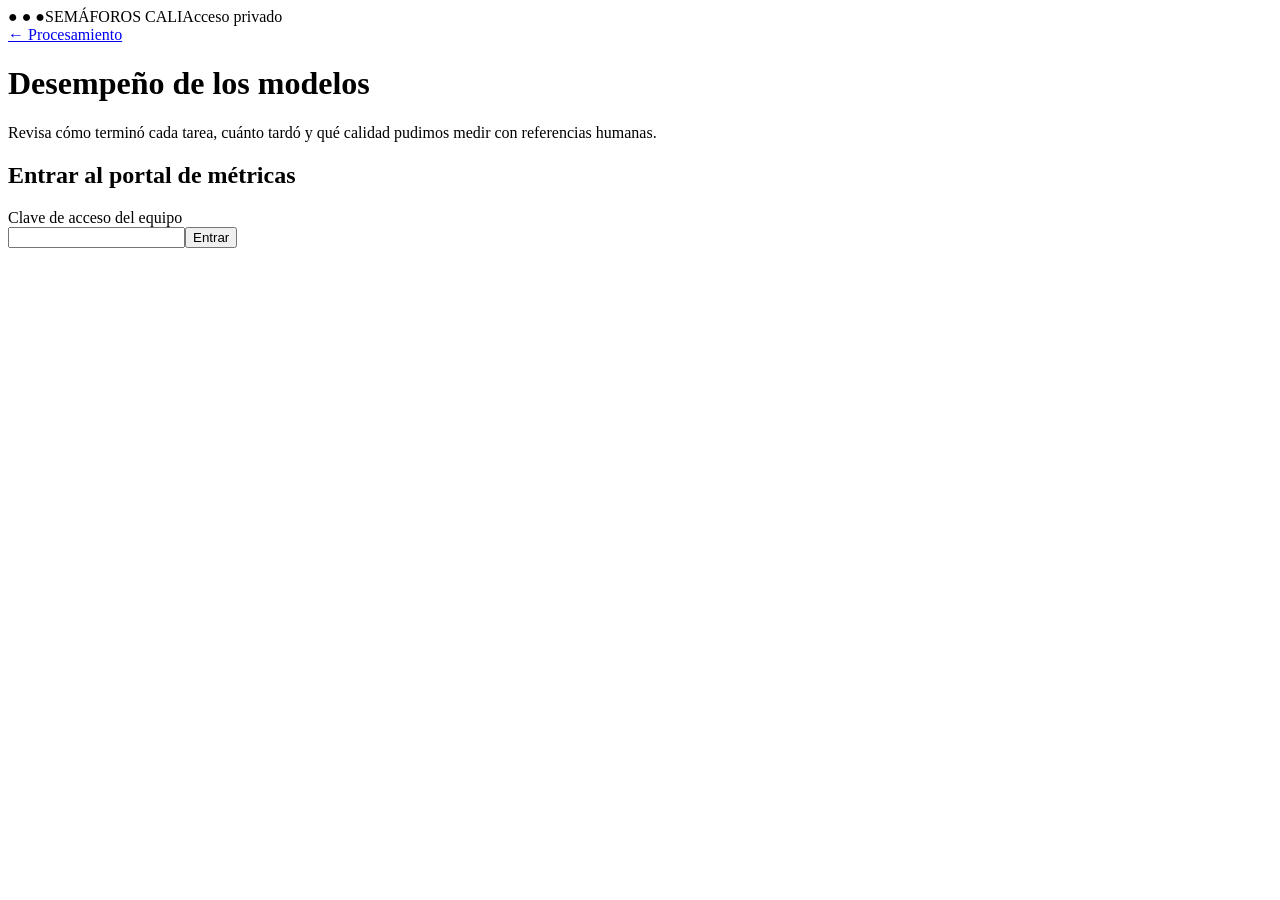
==== semaforos/web/metrics.html @ 7a7ba71e "Agregar portal privado de métricas de modelos" ====
<!doctype html>
<html lang="es">
<head>
  <meta charset="utf-8">
  <meta name="viewport" content="width=device-width, initial-scale=1">
  <title>Métricas de modelos · Semáforos Cali</title>
  <link rel="stylesheet" href="/panel.css">
  <link rel="stylesheet" href="/metrics.css">
  <script defer src="/metrics.js"></script>
</head>
<body>
<header><span class="mark" aria-hidden="true">● ● ●</span><span>SEMÁFOROS CALI</span><span class="private">Acceso privado</span></header>
<main class="metrics-page">
  <div class="metrics-intro">
    <a href="/">← Procesamiento</a>
    <h1>Desempeño de los modelos</h1>
    <p>Revisa cómo terminó cada tarea, cuánto tardó y qué calidad pudimos medir con referencias humanas.</p>
  </div>
  <section id="login">
    <h2>Entrar al portal de métricas</h2>
    <form id="metricsLogin">
      <label for="metricsToken">Clave de acceso del equipo</label>
      <div class="inline"><input id="metricsToken" type="password" autocomplete="off" required minlength="32"><button>Entrar</button></div>
    </form>
  </section>
  <p id="metricsStatus" role="status" aria-live="polite"></p>
  <div id="metricsWorkspace" hidden>
    <div class="metrics-controls">
      <div><label for="metricsExperiment">Experimento</label><select id="metricsExperiment"><option value="">Todos</option></select></div>
      <div><label for="metricsPeriod">Fecha de creación de la tarea</label>
        <select id="metricsPeriod"><option value="">Todo el historial</option><option value="7">Últimos 7 días</option><option value="30">Últimos 30 días</option><option value="90">Últimos 90 días</option></select></div>
      <button id="metricsRefresh">Actualizar</button><button id="metricsLogout" class="secondary">Salir</button>
    </div>
    <div id="metricsContent" aria-busy="false"></div>
    <p class="muted" id="metricsCut"></p>
  </div>
</main>
</body>
</html>
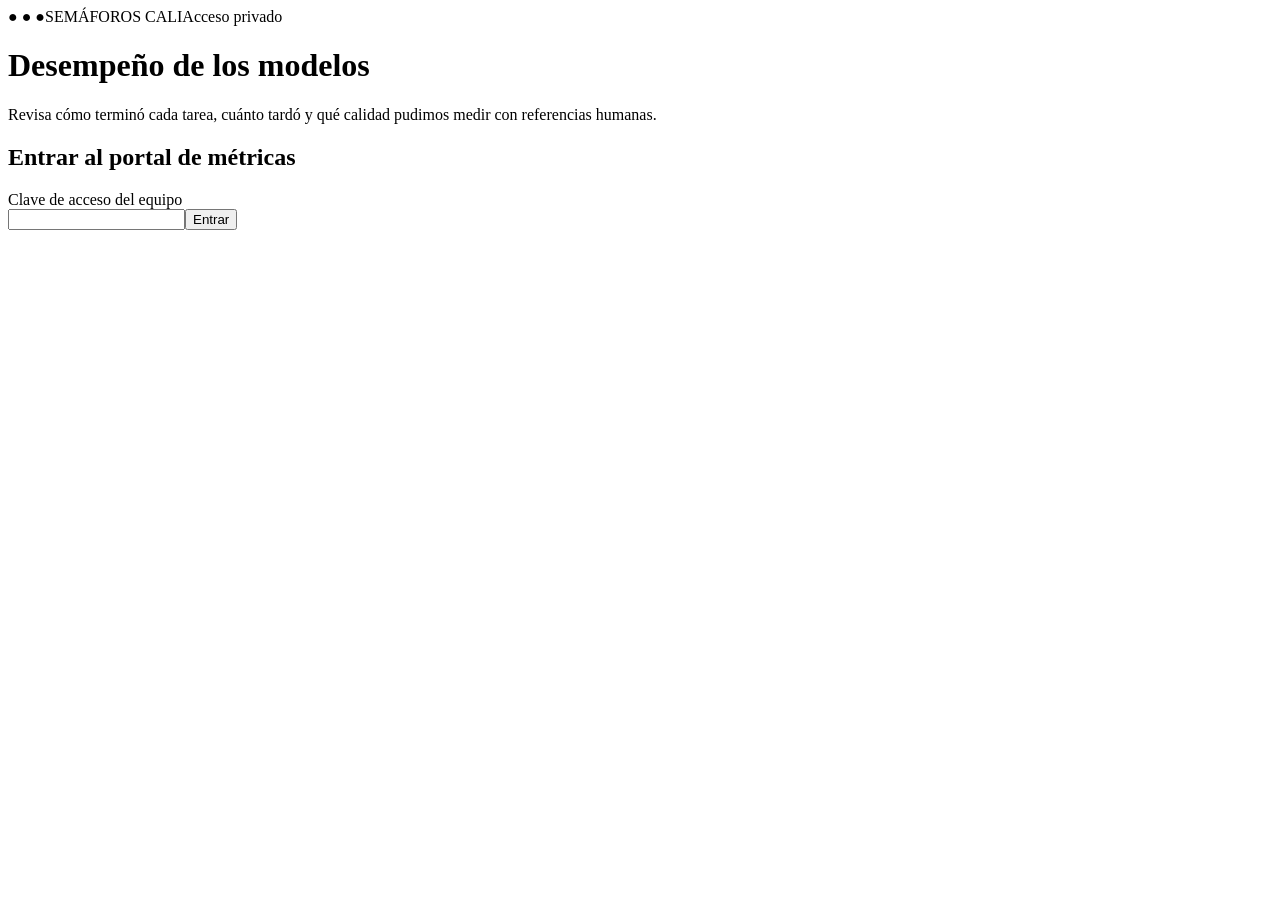
==== commit deb6ba2e: "feat: prepare private Acción Popular reports and selective replay" ====
--- a/semaforos/web/metrics.html
+++ b/semaforos/web/metrics.html
@@ -6,13 +6,12 @@
   <title>Métricas de modelos · Semáforos Cali</title>
   <link rel="stylesheet" href="/panel.css">
   <link rel="stylesheet" href="/metrics.css">
-  <script defer src="/metrics.js"></script>
+  <script defer src="/team.js"></script><script defer src="/metrics.js"></script>
 </head>
 <body>
 <header><span class="mark" aria-hidden="true">● ● ●</span><span>SEMÁFOROS CALI</span><span class="private">Acceso privado</span></header>
 <main class="metrics-page">
   <div class="metrics-intro">
-    <a href="/">← Procesamiento</a>
     <h1>Desempeño de los modelos</h1>
     <p>Revisa cómo terminó cada tarea, cuánto tardó y qué calidad pudimos medir con referencias humanas.</p>
   </div>
